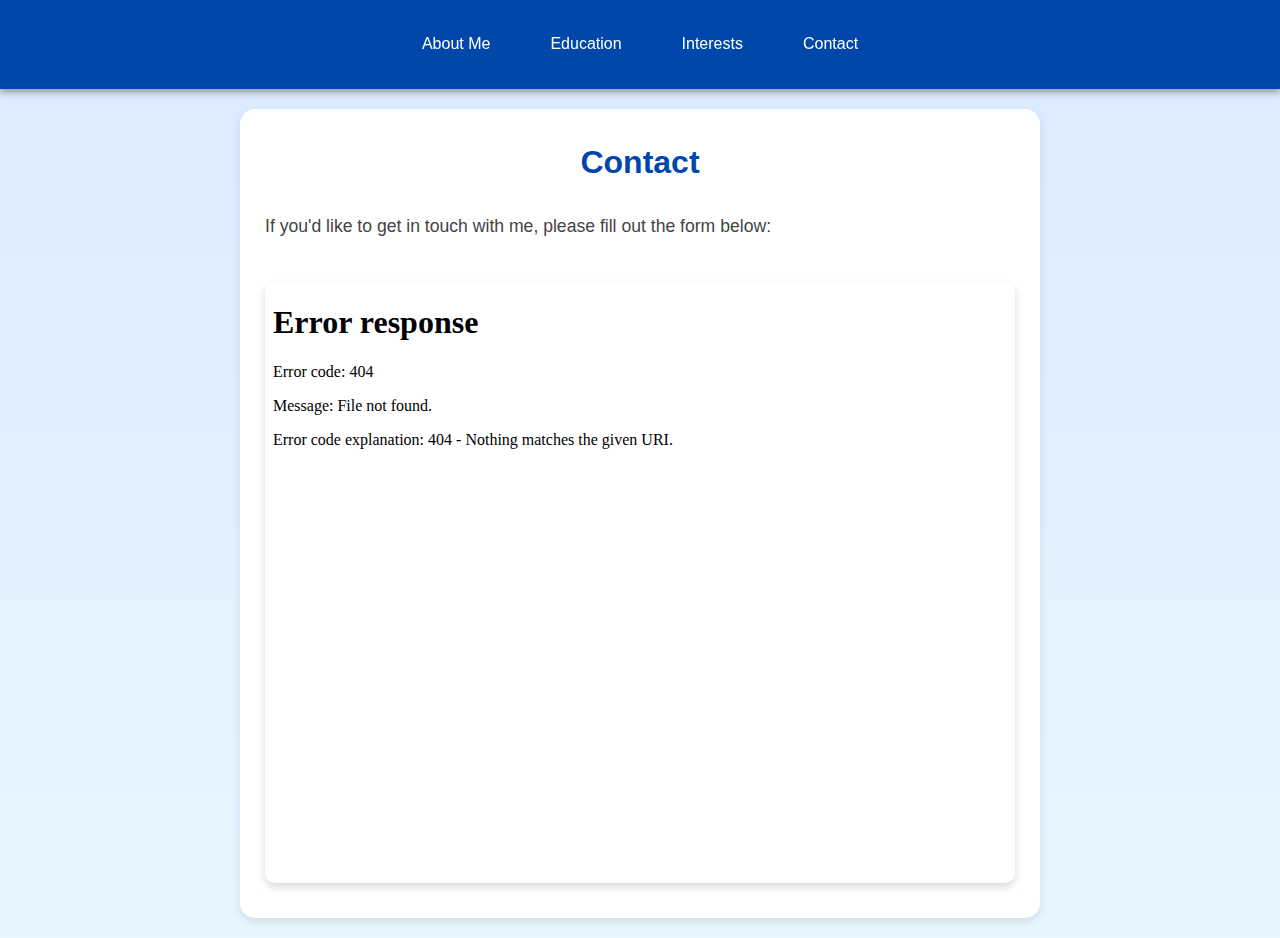
==== contact.html @ 71deec16 "Update contact.html" ====
<!DOCTYPE html> 
<html lang="en">
<head>
    <meta charset="UTF-8">
    <meta name="viewport" content="width=device-width, initial-scale=1.0">
    <title>Contact</title>
    <link href="styles.css" rel="stylesheet" />
</head>
<body>
    <header>
        <nav class="navbar">
            <a href="index.html">About Me</a>
            <a href="education.html">Education</a>
            <a href="interests.html">Interests</a>
            <a href="contact.html">Contact</a>
        </nav>
    </header>

    <main>
        <section class="container">
            <h2>Contact</h2>
            <p>If you'd like to get in touch with me, please fill out the form below:</p>
            
            <!-- Google Form Embed -->
            <iframe 
                src=<iframe src="https://docs.google.com/forms/d/e/1FAIpQLSc2XYf3QXIV-pjB9v0oHnoZGgGLZSXUOQ1jISOzJJEDj8xIsg/viewform?embedded=true"</iframe>" 
                width="100%" 
                height="600" 
                frameborder="0" 
                marginheight="0" 
                marginwidth="0">
                Loading…
            </iframe>
        </section>
    </main>
</body>
</html>
---- styles.css ----
/* Reset and basic styling */
* {
    margin: 0;
    padding: 0;
    box-sizing: border-box;
}

body {
    font-family: 'Arial', sans-serif;
    background: linear-gradient(to bottom, #dbeaff, #e6f7ff); /* Soft blue gradient */
    color: #333;
    line-height: 1.8;
}

/* Header styling */
header {
    background: #0047ab; /* Deep blue */
    color: white;
    text-align: center;
    padding: 20px 0;
    position: sticky;
    top: 0;
    z-index: 1000;
    box-shadow: 0 4px 6px rgba(0, 0, 0, 0.3);
}

.navbar {
    display: flex;
    justify-content: center;
    gap: 20px;
}

.navbar a {
    color: white;
    text-decoration: none;
    font-size: 1rem;
    padding: 10px 20px;
    transition: background 0.3s ease;
    border-radius: 5px;
}

.navbar a:hover {
    background: #1e90ff; /* Light blue */
}

.header-content h1 {
    font-size: 2.8rem;
    font-weight: bold;
    margin-bottom: 10px;
}

.header-content h3,
.header-content h4 {
    font-size: 1.4rem;
    margin: 5px 0;
}

/* Main content styling */
main {
    padding: 20px;
    display: flex;
    flex-direction: column;
    gap: 30px;
    align-items: center;
}

.container {
    background: #fff;
    border-radius: 15px;
    padding: 25px;
    width: 90%;
    max-width: 800px;
    box-shadow: 0 4px 10px rgba(0, 0, 0, 0.1);
    text-align: center;
}

.container h2 {
    margin-bottom: 20px;
    color: #0047ab; /* Matches theme */
    font-size: 2rem;
}

.container img.campus-pic,
.container img.interest-pic {
    width: 100%;
    max-width: 600px;
    border-radius: 10px;
    margin-bottom: 15px;
    box-shadow: 0 4px 6px rgba(0, 0, 0, 0.2);
}

.container p {
    font-size: 1.1rem;
    line-height: 1.8;
    text-align: justify;
    color: #444;
    margin-bottom: 20px;
}

.container ul {
    list-style-type: disc;
    margin: 15px 0 0 20px;
    text-align: left;
}

.container ul li {
    margin: 10px 0;
    font-size: 1rem;
}

/* Google Form Styling */
iframe {
    border: none;
    border-radius: 10px;
    width: 100%;
    max-width: 800px;
    height: 600px;
    box-shadow: 0 4px 8px rgba(0, 0, 0, 0.15);
    margin-top: 20px;
}

/* Footer styling */
footer {
    background: #0047ab;
    color: white;
    text-align: center;
    padding: 20px 0;
}

footer a {
    color: #87cefa; /* Sky blue */
    text-decoration: none;
    font-size: 1rem;
}

footer a:hover {
    text-decoration: underline;
}

/* Responsive Design */
@media (max-width: 768px) {
    .header-content h1 {
        font-size: 2rem;
    }

    .header-content h3,
    .header-content h4 {
        font-size: 1rem;
    }

    .container {
        padding: 20px;
    }

    iframe {
        height: 500px;
    }
}
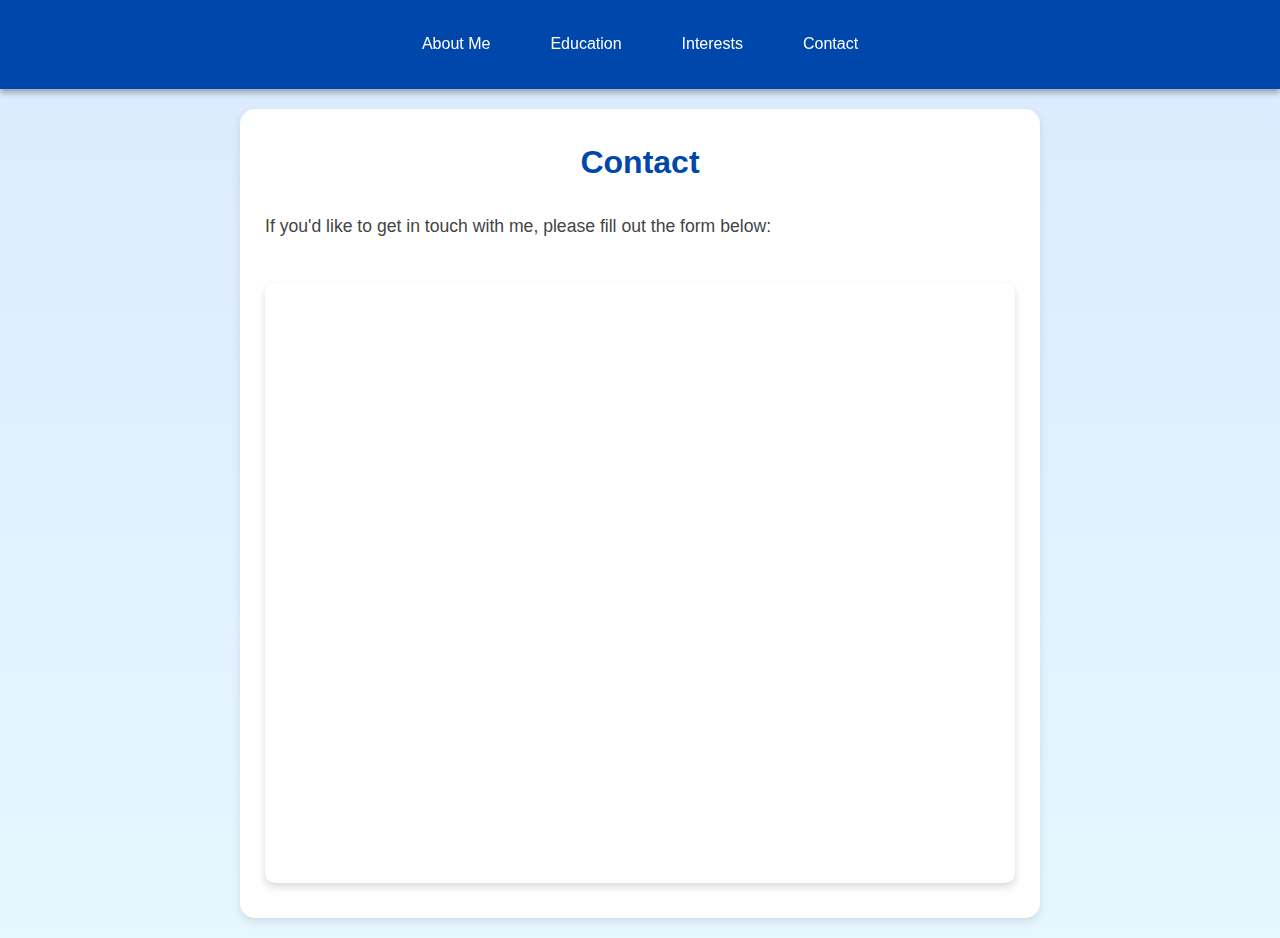
==== commit 241dfdd2: "Update contact.html" ====
--- a/contact.html
+++ b/contact.html
@@ -1,4 +1,4 @@
-<!DOCTYPE html> 
+<!DOCTYPE html>
 <html lang="en">
 <head>
     <meta charset="UTF-8">
@@ -21,11 +21,11 @@
             <h2>Contact</h2>
             <p>If you'd like to get in touch with me, please fill out the form below:</p>
             
-            <!-- Google Form Embed -->
+            <!-- Corrected Google Form Embed -->
             <iframe 
-                src=<iframe src="https://docs.google.com/forms/d/e/1FAIpQLSc2XYf3QXIV-pjB9v0oHnoZGgGLZSXUOQ1jISOzJJEDj8xIsg/viewform?embedded=true"</iframe>" 
+                src="https://docs.google.com/forms/d/e/1FAIpQLSc2XYf3QXIV-pjB9v0oHnoZGgGLZSXUOQ1jISOzJJEDj8xIsg/viewform?embedded=true" 
                 width="100%" 
-                height="600" 
+                height="910" 
                 frameborder="0" 
                 marginheight="0" 
                 marginwidth="0">
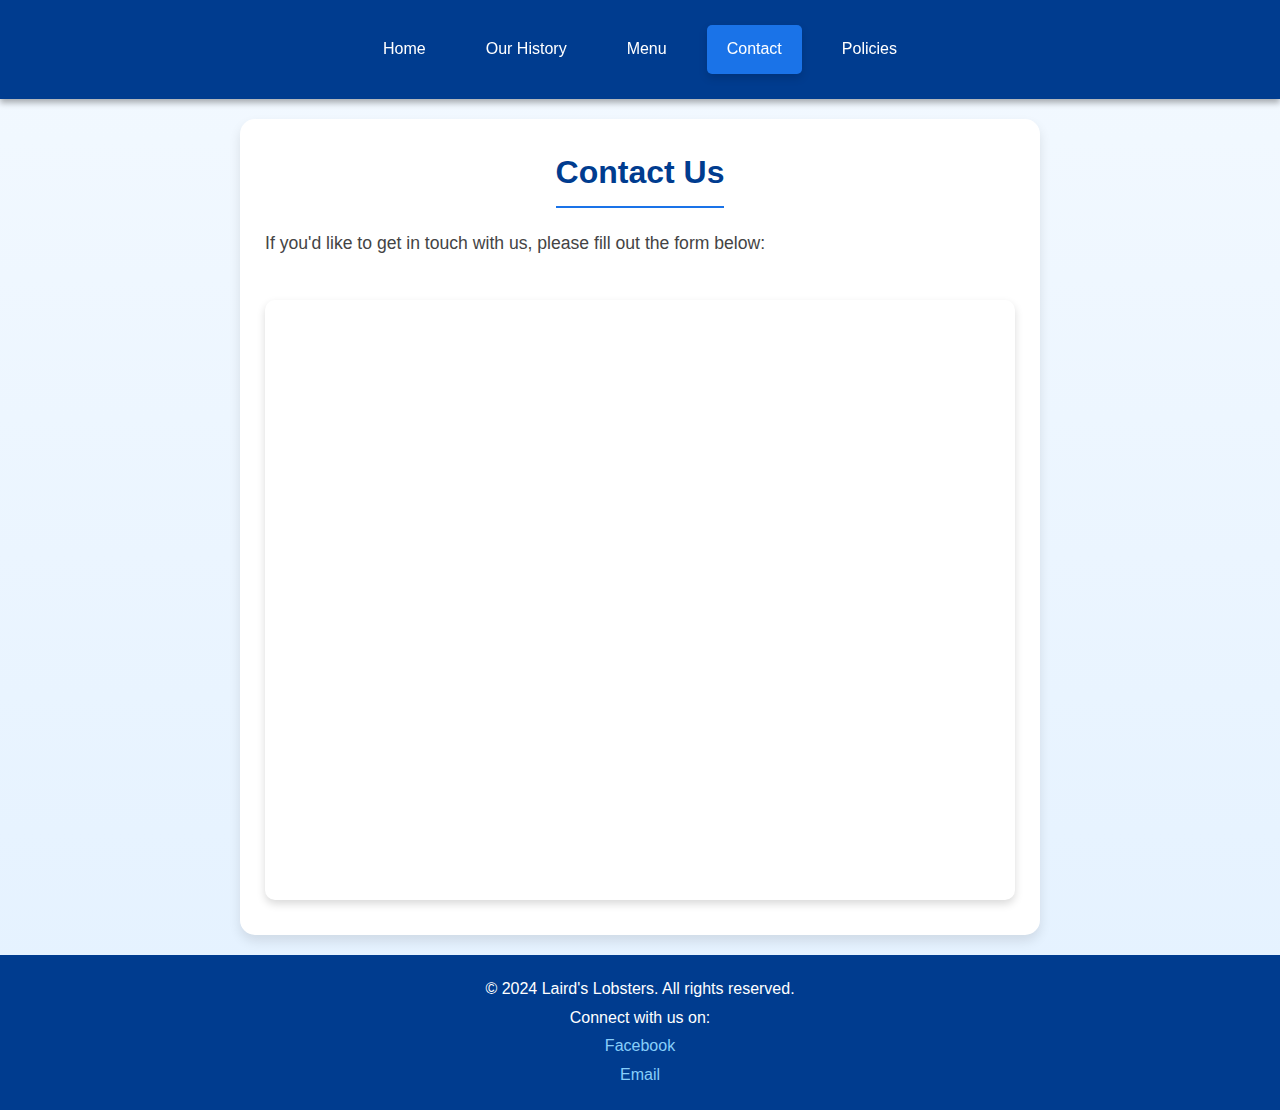
==== commit 9380fa8a: "Update contact.html" ====
--- a/contact.html
+++ b/contact.html
@@ -3,23 +3,24 @@
 <head>
     <meta charset="UTF-8">
     <meta name="viewport" content="width=device-width, initial-scale=1.0">
-    <title>Contact</title>
+    <title>Contact - Laird's Lobsters</title>
     <link href="styles.css" rel="stylesheet" />
 </head>
 <body>
     <header>
         <nav class="navbar">
-            <a href="index.html">About Me</a>
-            <a href="education.html">Education</a>
-            <a href="interests.html">Interests</a>
-            <a href="contact.html">Contact</a>
+            <a href="index.html">Home</a>
+            <a href="history.html">Our History</a>
+            <a href="menu.html">Menu</a>
+            <a href="contact.html" class="active">Contact</a>
+            <a href="policies.html">Policies</a>
         </nav>
     </header>
 
     <main>
         <section class="container">
-            <h2>Contact</h2>
-            <p>If you'd like to get in touch with me, please fill out the form below:</p>
+            <h2>Contact Us</h2>
+            <p>If you'd like to get in touch with us, please fill out the form below:</p>
             
             <!-- Corrected Google Form Embed -->
             <iframe 
@@ -33,5 +34,14 @@
             </iframe>
         </section>
     </main>
+
+    <footer>
+        <p>&copy; 2024 Laird's Lobsters. All rights reserved.</p>
+        <p>Connect with us on:</p>
+        <ul class="social-links">
+            <li><a href="https://www.facebook.com/LairdsLobsters" target="_blank">Facebook</a></li>
+            <li><a href="mailto:LairdsLobsters@Gmail.com">Email</a></li>
+        </ul>
+    </footer>
 </body>
 </html>
--- a/styles.css
+++ b/styles.css
@@ -7,17 +7,17 @@
 
 body {
     font-family: 'Arial', sans-serif;
-    background: linear-gradient(to bottom, #dbeaff, #e6f7ff); /* Soft blue gradient */
+    background: linear-gradient(to bottom, #f3f9ff, #e3f1ff); /* Softer gradient */
     color: #333;
     line-height: 1.8;
 }
 
 /* Header styling */
 header {
-    background: #0047ab; /* Deep blue */
+    background: #003c8f; /* Richer deep blue */
     color: white;
     text-align: center;
-    padding: 20px 0;
+    padding: 15px 0;
     position: sticky;
     top: 0;
     z-index: 1000;
@@ -28,6 +28,7 @@
     display: flex;
     justify-content: center;
     gap: 20px;
+    padding: 10px 0;
 }
 
 .navbar a {
@@ -35,24 +36,42 @@
     text-decoration: none;
     font-size: 1rem;
     padding: 10px 20px;
-    transition: background 0.3s ease;
+    transition: all 0.3s ease;
     border-radius: 5px;
 }
 
-.navbar a:hover {
-    background: #1e90ff; /* Light blue */
+.navbar a:hover,
+.navbar a.active {
+    background: #1a73e8; /* Vibrant blue for hover/active links */
+    color: #fff;
+    box-shadow: 0 4px 8px rgba(0, 0, 0, 0.15);
 }
 
-.header-content h1 {
-    font-size: 2.8rem;
+/* Hero Section */
+.hero {
+    background: url('path/to/your/image.jpg') center/cover no-repeat;
+    height: 50vh;
+    display: flex;
+    flex-direction: column;
+    justify-content: center;
+    align-items: center;
+    color: white;
+    text-align: center;
+    padding: 0 20px;
+    box-shadow: inset 0 0 40px rgba(0, 0, 0, 0.5);
+}
+
+.hero h1 {
+    font-size: 3rem;
     font-weight: bold;
     margin-bottom: 10px;
+    text-shadow: 0 2px 6px rgba(0, 0, 0, 0.6);
 }
 
-.header-content h3,
-.header-content h4 {
-    font-size: 1.4rem;
-    margin: 5px 0;
+.hero p {
+    font-size: 1.2rem;
+    font-weight: 300;
+    text-shadow: 0 2px 4px rgba(0, 0, 0, 0.4);
 }
 
 /* Main content styling */
@@ -70,14 +89,17 @@
     padding: 25px;
     width: 90%;
     max-width: 800px;
-    box-shadow: 0 4px 10px rgba(0, 0, 0, 0.1);
+    box-shadow: 0 6px 12px rgba(0, 0, 0, 0.1);
     text-align: center;
 }
 
 .container h2 {
     margin-bottom: 20px;
-    color: #0047ab; /* Matches theme */
+    color: #003c8f; /* Matches theme */
     font-size: 2rem;
+    border-bottom: 2px solid #1a73e8; /* Adds a decorative line */
+    display: inline-block;
+    padding-bottom: 5px;
 }
 
 .container img.campus-pic,
@@ -86,7 +108,7 @@
     max-width: 600px;
     border-radius: 10px;
     margin-bottom: 15px;
-    box-shadow: 0 4px 6px rgba(0, 0, 0, 0.2);
+    box-shadow: 0 4px 8px rgba(0, 0, 0, 0.15);
 }
 
 .container p {
@@ -121,7 +143,7 @@
 
 /* Footer styling */
 footer {
-    background: #0047ab;
+    background: #003c8f;
     color: white;
     text-align: center;
     padding: 20px 0;
@@ -139,12 +161,11 @@
 
 /* Responsive Design */
 @media (max-width: 768px) {
-    .header-content h1 {
+    .hero h1 {
         font-size: 2rem;
     }
 
-    .header-content h3,
-    .header-content h4 {
+    .hero p {
         font-size: 1rem;
     }
 
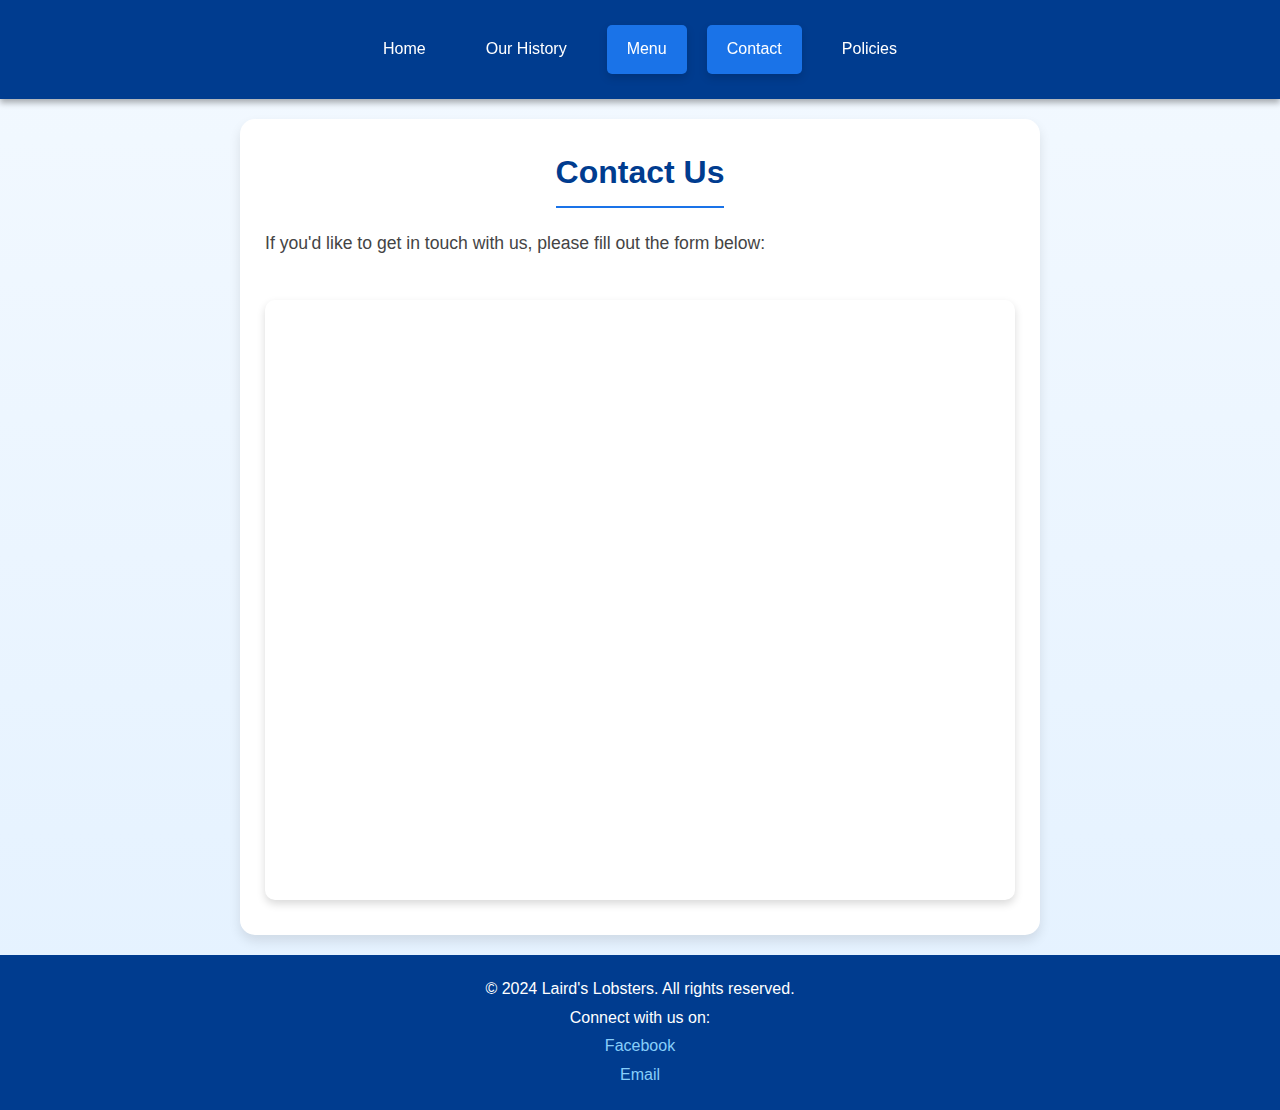
==== commit 931aafdb: "Update contact.html" ====
--- a/contact.html
+++ b/contact.html
@@ -11,7 +11,7 @@
         <nav class="navbar">
             <a href="index.html">Home</a>
             <a href="history.html">Our History</a>
-            <a href="menu.html">Menu</a>
+             <a href="menu.html" class="active">Menu</a>
             <a href="contact.html" class="active">Contact</a>
             <a href="policies.html">Policies</a>
         </nav>
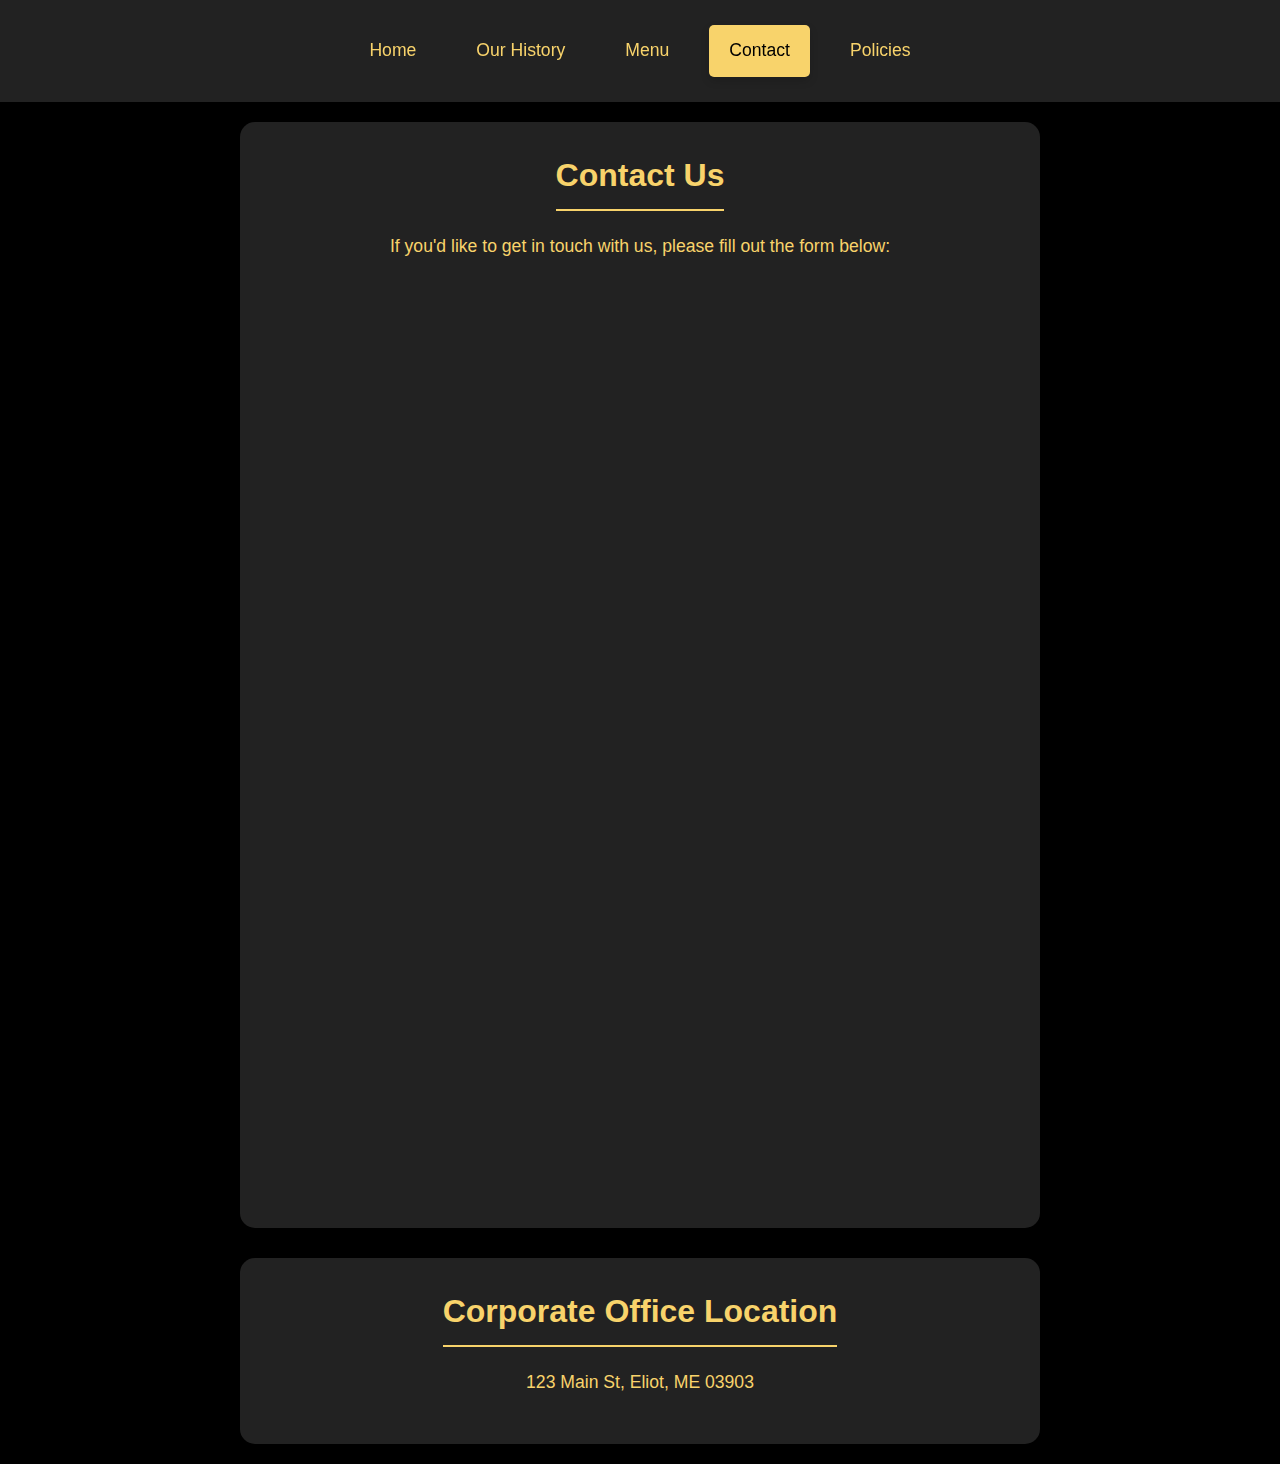
==== commit 5d5dd538: "Update contact.html" ====
--- a/contact.html
+++ b/contact.html
@@ -11,7 +11,7 @@
         <nav class="navbar">
             <a href="index.html">Home</a>
             <a href="history.html">Our History</a>
-             <a href="menu.html" class="active">Menu</a>
+            <a href="menu.html">Menu</a>
             <a href="contact.html" class="active">Contact</a>
             <a href="policies.html">Policies</a>
         </nav>
@@ -22,7 +22,7 @@
             <h2>Contact Us</h2>
             <p>If you'd like to get in touch with us, please fill out the form below:</p>
             
-            <!-- Corrected Google Form Embed -->
+            <!-- Google Form Embed -->
             <iframe 
                 src="https://docs.google.com/forms/d/e/1FAIpQLSc2XYf3QXIV-pjB9v0oHnoZGgGLZSXUOQ1jISOzJJEDj8xIsg/viewform?embedded=true" 
                 width="100%" 
@@ -33,15 +33,11 @@
                 Loading…
             </iframe>
         </section>
-    </main>
 
-    <footer>
-        <p>&copy; 2024 Laird's Lobsters. All rights reserved.</p>
-        <p>Connect with us on:</p>
-        <ul class="social-links">
-            <li><a href="https://www.facebook.com/LairdsLobsters" target="_blank">Facebook</a></li>
-            <li><a href="mailto:LairdsLobsters@Gmail.com">Email</a></li>
-        </ul>
-    </footer>
-</body>
-</html>
+        <section class="container">
+            <h2>Corporate Office Location</h2>
+            <p>123 Main St, Eliot, ME 03903</p>
+            
+            <!-- Embedded Google Map -->
+            <iframe 
+                src="https://www.google.com/maps/embed?pb=!1m18!1m12!1m3!1d11653.516045369082!2d-70.78522633587772!3d43.09654921735881!2m3!1f0!2f0!3f0!3m2!1i1024!2i768!4f13.1!3m3!1m2!1s0x89e2be545457ccb1%3A0x4632f66ddd29e05!2s123%20Main%20St%2C%20Eliot%
--- a/styles.css
+++ b/styles.css
@@ -6,16 +6,16 @@
 }
 
 body {
-    font-family: 'Arial', sans-serif;
-    background: linear-gradient(to bottom, #f3f9ff, #e3f1ff); /* Softer gradient */
-    color: #333;
+    font-family: 'Poppins', sans-serif;
+    background: #000; /* Dark theme background */
+    color: #f8d36b; /* Gold text color */
     line-height: 1.8;
 }
 
 /* Header styling */
 header {
-    background: #003c8f; /* Richer deep blue */
-    color: white;
+    background: #222;
+    color: #f8d36b;
     text-align: center;
     padding: 15px 0;
     position: sticky;
@@ -32,9 +32,9 @@
 }
 
 .navbar a {
-    color: white;
+    color: #f8d36b;
     text-decoration: none;
-    font-size: 1rem;
+    font-size: 1.1rem;
     padding: 10px 20px;
     transition: all 0.3s ease;
     border-radius: 5px;
@@ -42,8 +42,8 @@
 
 .navbar a:hover,
 .navbar a.active {
-    background: #1a73e8; /* Vibrant blue for hover/active links */
-    color: #fff;
+    background: #f8d36b;
+    color: #000;
     box-shadow: 0 4px 8px rgba(0, 0, 0, 0.15);
 }
 
@@ -59,19 +59,48 @@
     text-align: center;
     padding: 0 20px;
     box-shadow: inset 0 0 40px rgba(0, 0, 0, 0.5);
+    position: relative;
+}
+
+.hero::after {
+    content: '';
+    position: absolute;
+    top: 0;
+    left: 0;
+    width: 100%;
+    height: 100%;
+    background: rgba(0, 0, 0, 0.3);
+    z-index: 1;
 }
 
 .hero h1 {
-    font-size: 3rem;
+    font-size: 2.5rem;
     font-weight: bold;
     margin-bottom: 10px;
+    color: #f8d36b;
     text-shadow: 0 2px 6px rgba(0, 0, 0, 0.6);
+    z-index: 2;
 }
 
 .hero p {
     font-size: 1.2rem;
     font-weight: 300;
+    color: #fff;
     text-shadow: 0 2px 4px rgba(0, 0, 0, 0.4);
+    z-index: 2;
+}
+
+/* Home Page Title Box */
+.title-box {
+    background: #222;
+    border: 3px solid #f8d36b;
+    border-radius: 15px;
+    padding: 20px;
+    margin: 30px auto;
+    width: 80%;
+    text-align: center;
+    box-shadow: 0 4px 8px rgba(0, 0, 0, 0.15);
+    color: #f8d36b;
 }
 
 /* Main content styling */
@@ -84,7 +113,7 @@
 }
 
 .container {
-    background: #fff;
+    background: #222;
     border-radius: 15px;
     padding: 25px;
     width: 90%;
@@ -95,27 +124,17 @@
 
 .container h2 {
     margin-bottom: 20px;
-    color: #003c8f; /* Matches theme */
+    color: #f8d36b;
     font-size: 2rem;
-    border-bottom: 2px solid #1a73e8; /* Adds a decorative line */
+    border-bottom: 2px solid #f8d36b;
     display: inline-block;
     padding-bottom: 5px;
-}
-
-.container img.campus-pic,
-.container img.interest-pic {
-    width: 100%;
-    max-width: 600px;
-    border-radius: 10px;
-    margin-bottom: 15px;
-    box-shadow: 0 4px 8px rgba(0, 0, 0, 0.15);
 }
 
 .container p {
     font-size: 1.1rem;
     line-height: 1.8;
-    text-align: justify;
-    color: #444;
+    color: #f8d36b;
     margin-bottom: 20px;
 }
 
@@ -130,27 +149,96 @@
     font-size: 1rem;
 }
 
-/* Google Form Styling */
-iframe {
-    border: none;
+/* Menu page image styling */
+.menu-gallery {
+    display: grid;
+    grid-template-columns: repeat(auto-fit, minmax(250px, 1fr));
+    gap: 20px;
+    padding: 20px;
+}
+
+.menu-item {
+    background: #333;
+    border-radius: 15px;
+    box-shadow: 0 4px 8px rgba(0, 0, 0, 0.1);
+    overflow: hidden;
+    text-align: center;
+    padding: 15px;
+}
+
+.menu-item h3 {
+    margin-bottom: 10px;
+    color: #f8d36b;
+}
+
+.menu-item p {
+    color: #f8d36b;
+    font-size: 1rem;
+    margin-top: 10px;
+}
+
+.menu-item img {
+    max-width: 100%; /* Ensure images are responsive */
+    height: auto; /* Maintain aspect ratio */
+    object-fit: cover;
+    border-radius: 5px;
+    border: 2px solid #f8d36b;
+    box-shadow: 0 4px 6px rgba(0, 0, 0, 0.2);
+}
+
+/* About Us page image */
+.about-us-image {
+    max-width: 80%;
+    height: auto;
+    display: block;
+    margin: 20px auto;
+    border: 2px solid #f8d36b;
     border-radius: 10px;
-    width: 100%;
-    max-width: 800px;
-    height: 600px;
-    box-shadow: 0 4px 8px rgba(0, 0, 0, 0.15);
-    margin-top: 20px;
+    box-shadow: 0 4px 6px rgba(0, 0, 0, 0.2);
+}
+
+/* Our History page image */
+.our-history-image {
+    max-width: 90%;
+    height: auto;
+    margin: 20px auto;
+    display: block;
+    border: 2px solid #f8d36b;
+    border-radius: 10px;
+    box-shadow: 0 4px 6px rgba(0, 0, 0, 0.2);
+}
+
+/* Our Team page employee names */
+.employee-name {
+    font-size: 1.5rem;
+    font-weight: bold;
+    color: #f8d36b;
+    margin-top: 10px;
 }
 
 /* Footer styling */
 footer {
-    background: #003c8f;
-    color: white;
+    background: #222;
+    color: #f8d36b;
     text-align: center;
     padding: 20px 0;
+    box-shadow: 0 -4px 6px rgba(0, 0, 0, 0.1);
+}
+
+footer p {
+    margin: 5px 0;
+}
+
+footer .footer-links {
+    margin-top: 10px;
+    display: flex;
+    flex-direction: column;
+    align-items: center;
+    gap: 10px;
 }
 
 footer a {
-    color: #87cefa; /* Sky blue */
+    color: #f8d36b;
     text-decoration: none;
     font-size: 1rem;
 }
@@ -159,7 +247,7 @@
     text-decoration: underline;
 }
 
-/* Responsive Design */
+/* Media queries */
 @media (max-width: 768px) {
     .hero h1 {
         font-size: 2rem;
@@ -177,3 +265,13 @@
         height: 500px;
     }
 }
+
+@media (max-width: 480px) {
+    .menu-item h3 {
+        font-size: 1.2rem;
+    }
+
+    .menu-item p {
+        font-size: 0.9rem;
+    }
+}
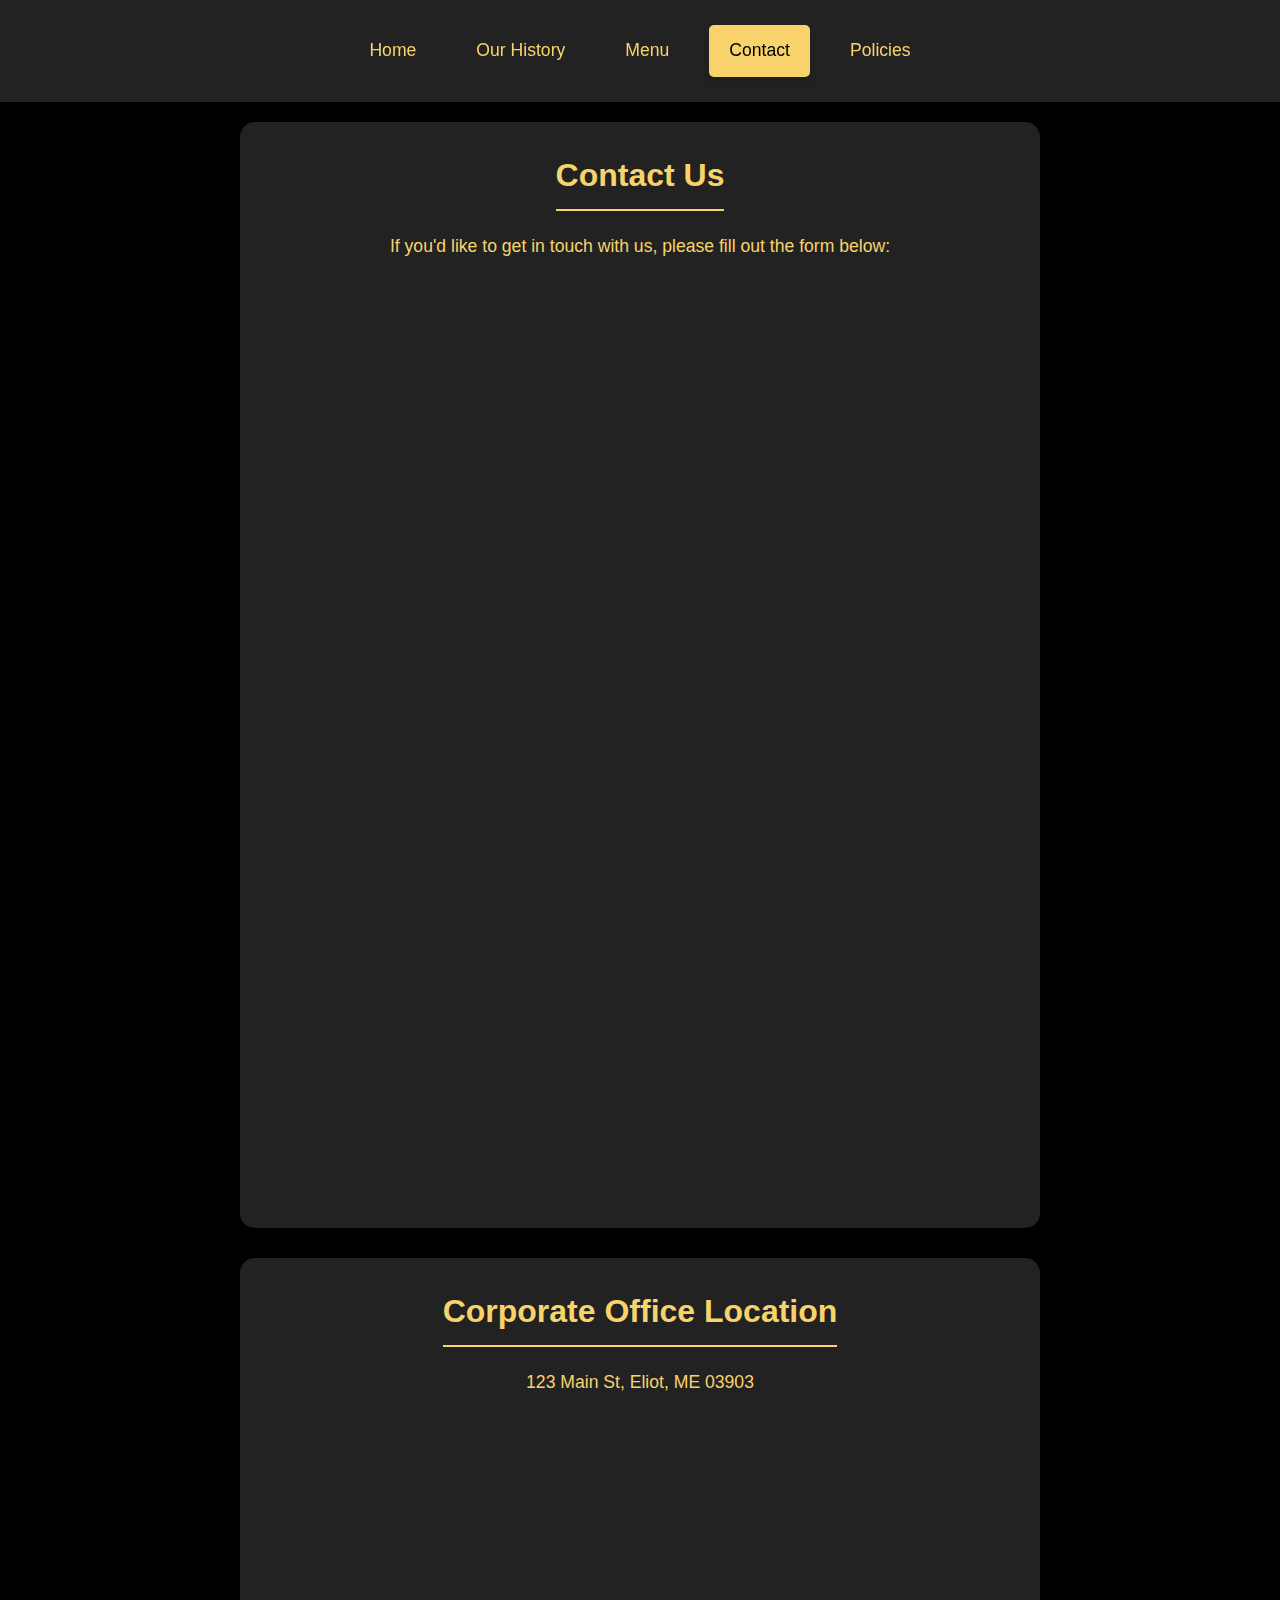
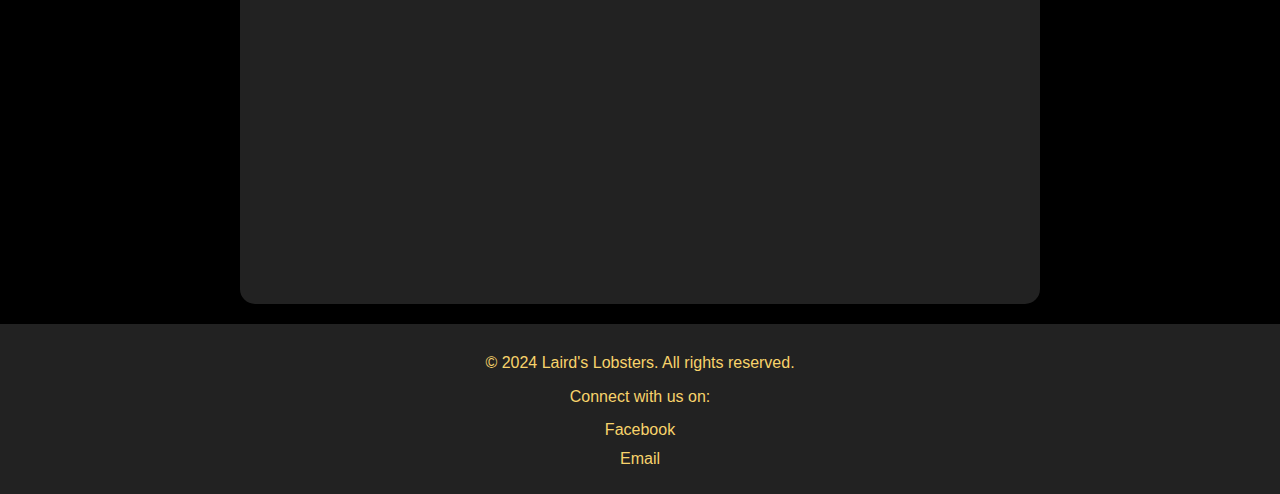
==== commit 4c8a9272: "Update contact.html" ====
--- a/contact.html
+++ b/contact.html
@@ -40,4 +40,24 @@
             
             <!-- Embedded Google Map -->
             <iframe 
-                src="https://www.google.com/maps/embed?pb=!1m18!1m12!1m3!1d11653.516045369082!2d-70.78522633587772!3d43.09654921735881!2m3!1f0!2f0!3f0!3m2!1i1024!2i768!4f13.1!3m3!1m2!1s0x89e2be545457ccb1%3A0x4632f66ddd29e05!2s123%20Main%20St%2C%20Eliot%
+                src="https://www.google.com/maps/embed?pb=!1m18!1m12!1m3!1d11653.516045369082!2d-70.78522633587772!3d43.09654921735881!2m3!1f0!2f0!3f0!3m2!1i1024!2i768!4f13.1!3m3!1m2!1s0x89e2be545457ccb1%3A0x4632f66ddd29e05!2s123%20Main%20St%2C%20Eliot%2C%20ME%2003903!5e0!3m2!1sen!2sus!4v1733346403346!5m2!1sen!2sus" 
+                width="100%" 
+                height="450" 
+                style="border:0;" 
+                allowfullscreen="" 
+                loading="lazy" 
+                referrerpolicy="no-referrer-when-downgrade">
+            </iframe>
+        </section>
+    </main>
+
+    <footer>
+        <p>&copy; 2024 Laird's Lobsters. All rights reserved.</p>
+        <p>Connect with us on:</p>
+        <ul class="social-links">
+            <li><a href="https://www.facebook.com/LairdsLobsters" target="_blank">Facebook</a></li>
+            <li><a href="mailto:LairdsLobsters@Gmail.com">Email</a></li>
+        </ul>
+    </footer>
+</body>
+</html>
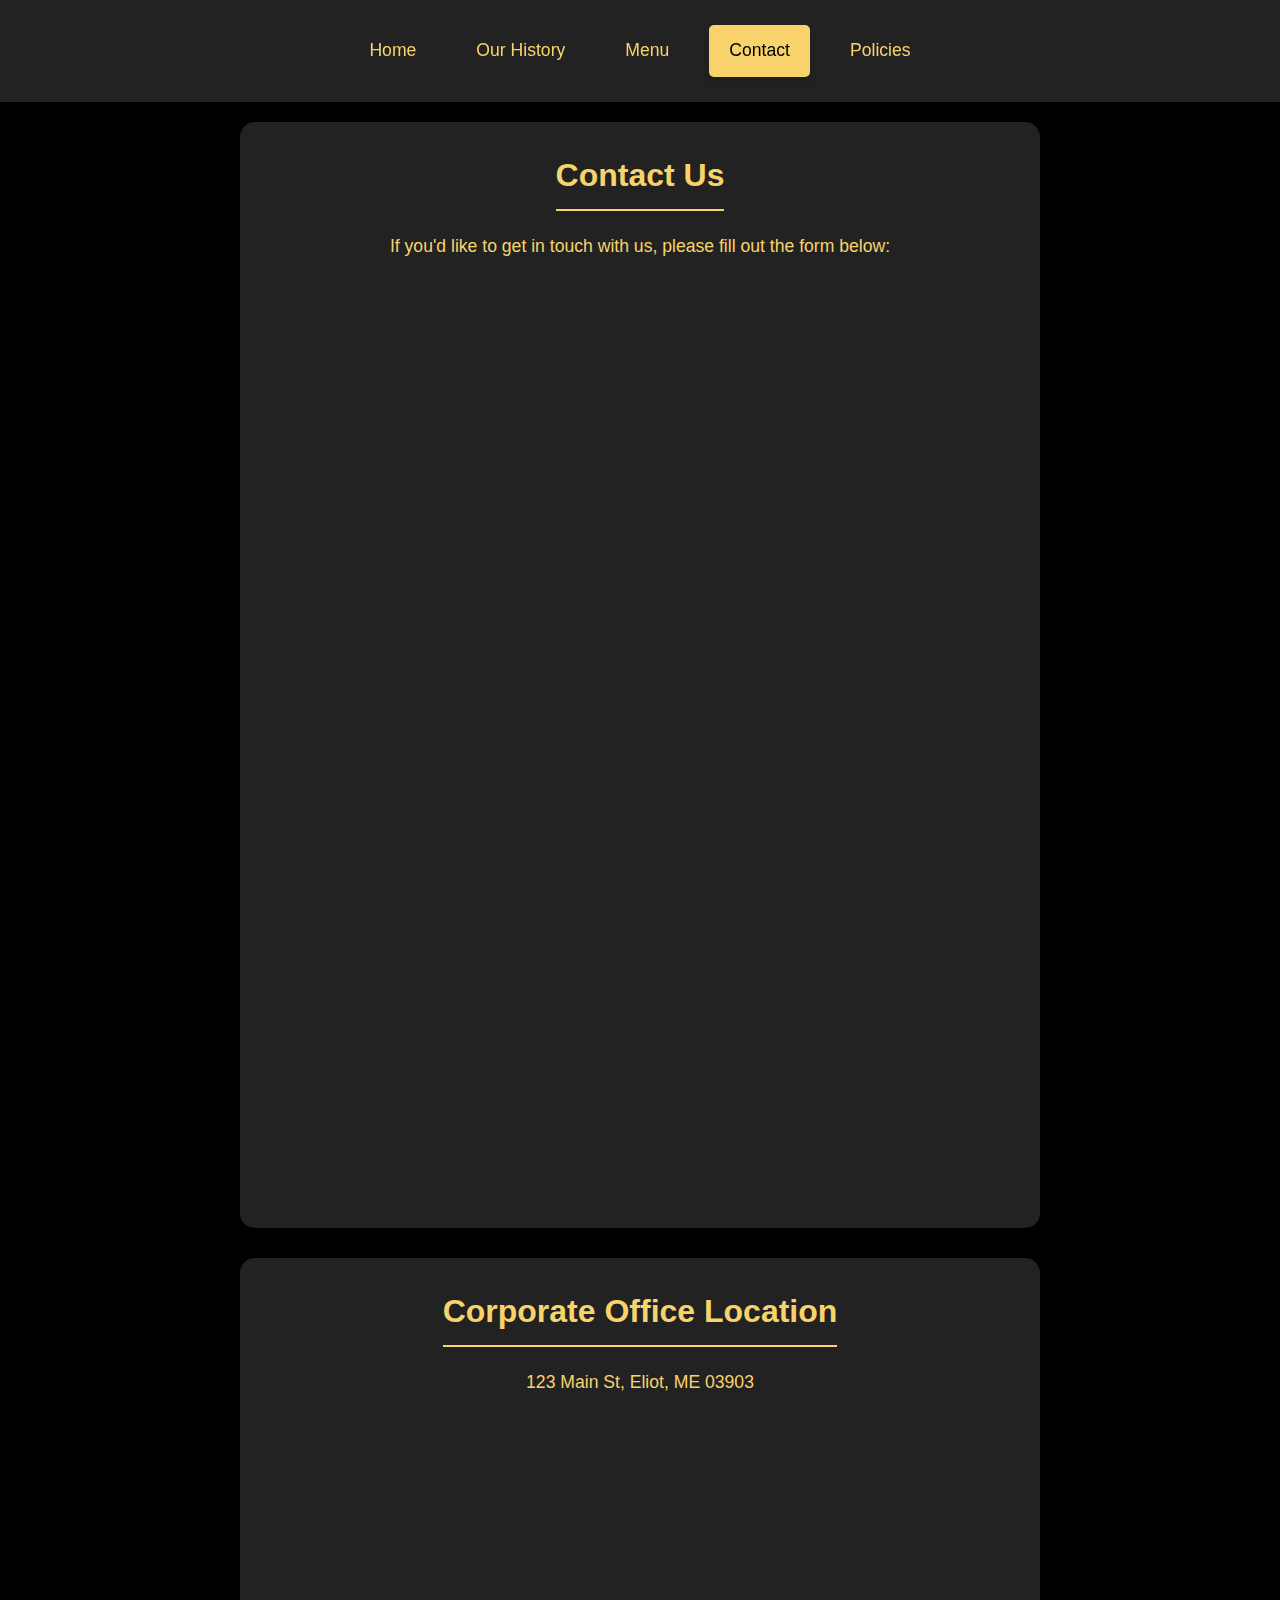
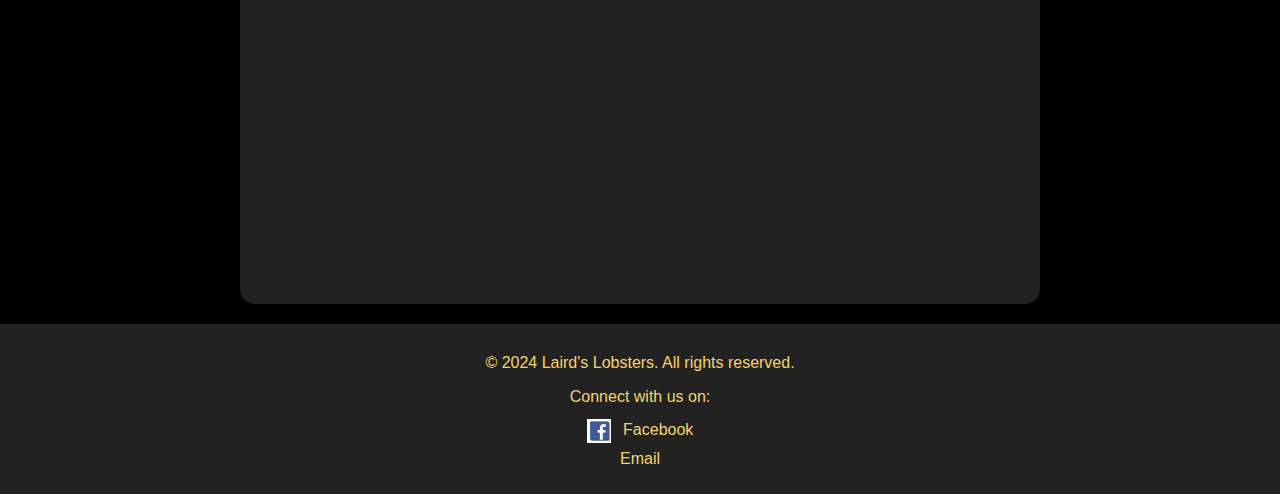
==== commit df4ef406: "Update contact.html" ====
--- a/contact.html
+++ b/contact.html
@@ -55,7 +55,11 @@
         <p>&copy; 2024 Laird's Lobsters. All rights reserved.</p>
         <p>Connect with us on:</p>
         <ul class="social-links">
-            <li><a href="https://www.facebook.com/LairdsLobsters" target="_blank">Facebook</a></li>
+            <li>
+                <a href="https://www.facebook.com/LairdsLobsters" target="_blank">
+                    <img src="facebook-icon.jpg" alt="Facebook Icon" style="width: 24px; height: 24px; vertical-align: middle; margin-right: 8px;"> Facebook
+                </a>
+            </li>
             <li><a href="mailto:LairdsLobsters@Gmail.com">Email</a></li>
         </ul>
     </footer>
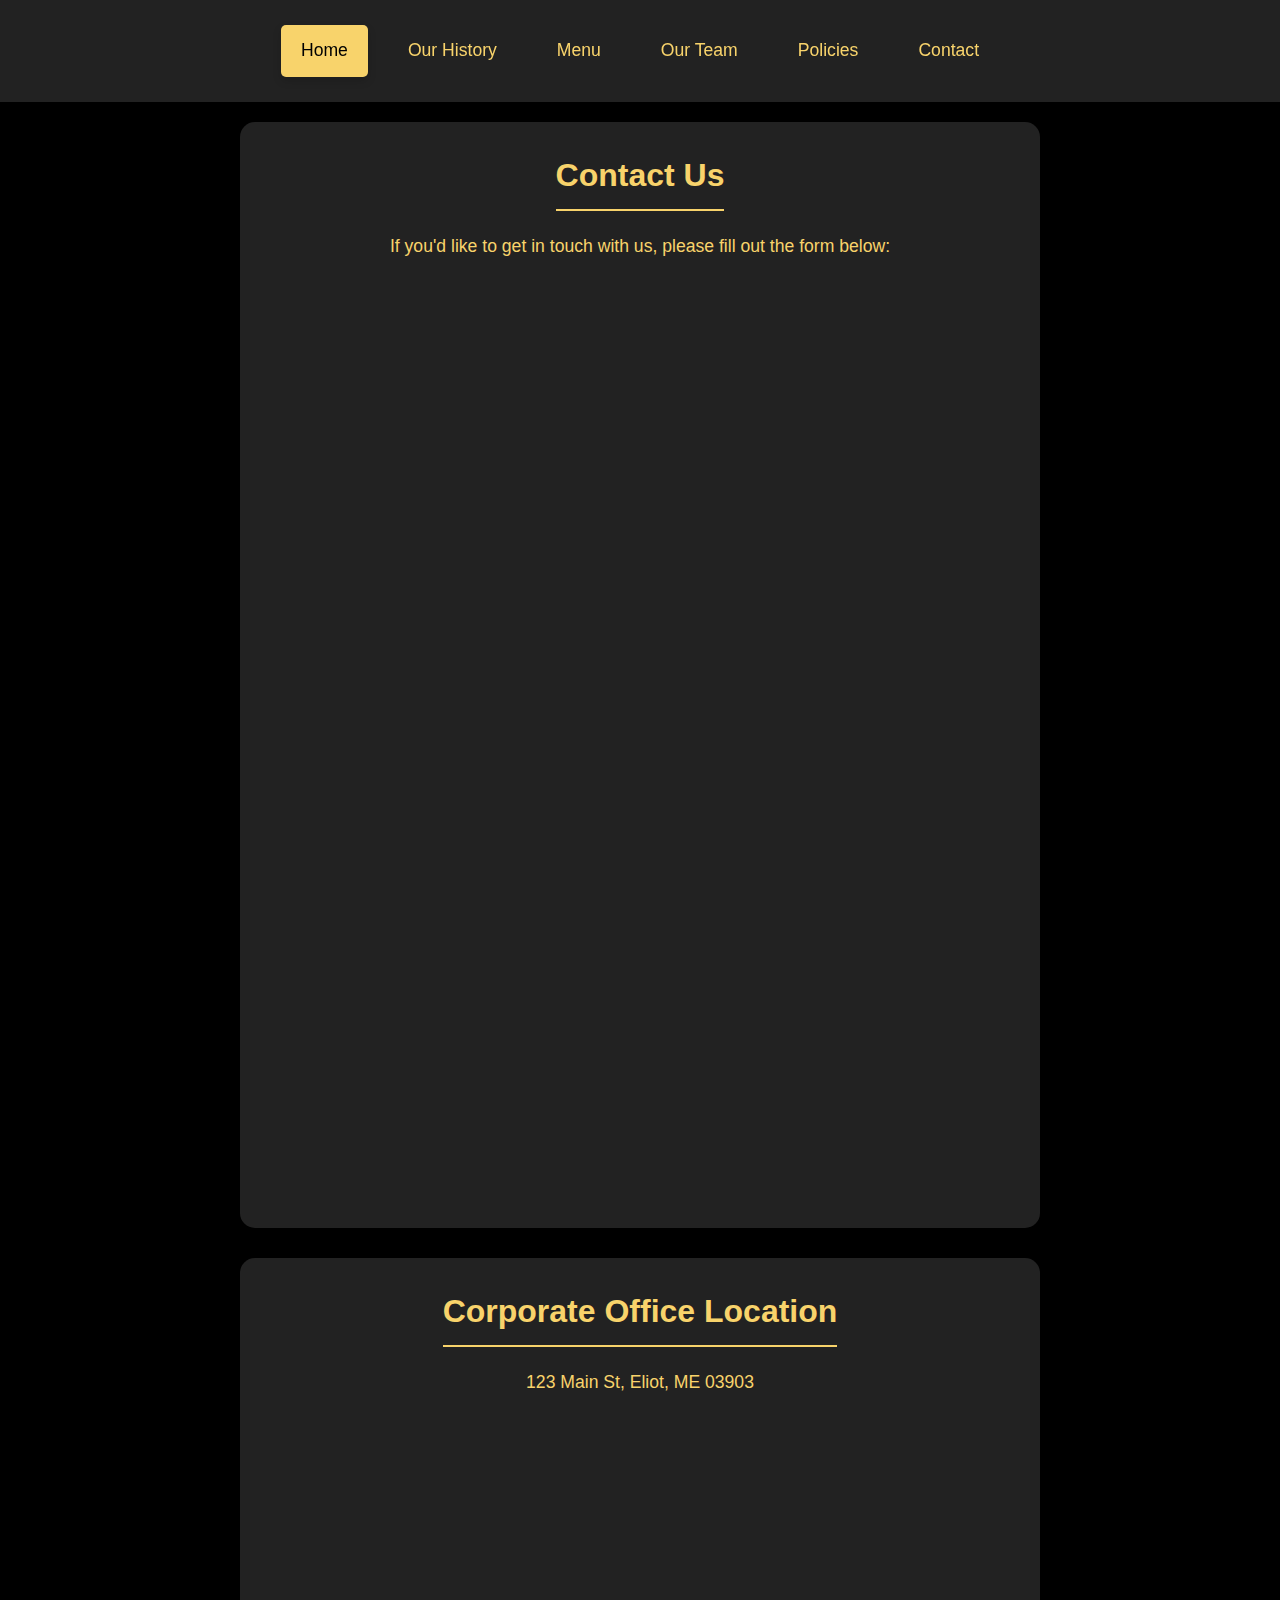
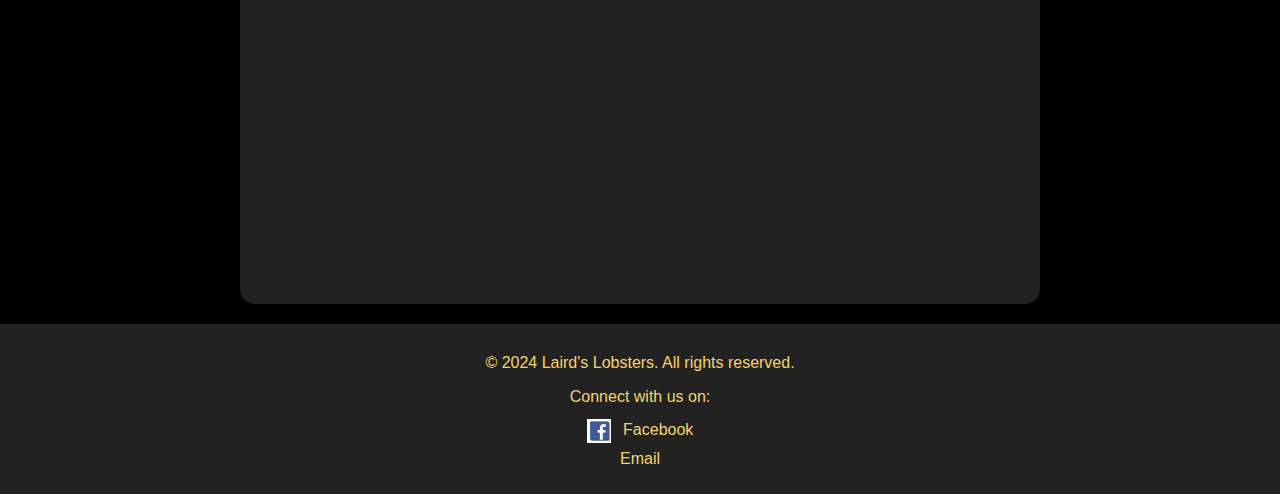
==== commit a4b78f7e: "Update contact.html" ====
--- a/contact.html
+++ b/contact.html
@@ -9,11 +9,12 @@
 <body>
     <header>
         <nav class="navbar">
-            <a href="index.html">Home</a>
+            <a href="index.html" class="active">Home</a>
             <a href="history.html">Our History</a>
             <a href="menu.html">Menu</a>
-            <a href="contact.html" class="active">Contact</a>
+            <a href="employees.html">Our Team</a>
             <a href="policies.html">Policies</a>
+            <a href="contact.html">Contact</a>
         </nav>
     </header>
 
